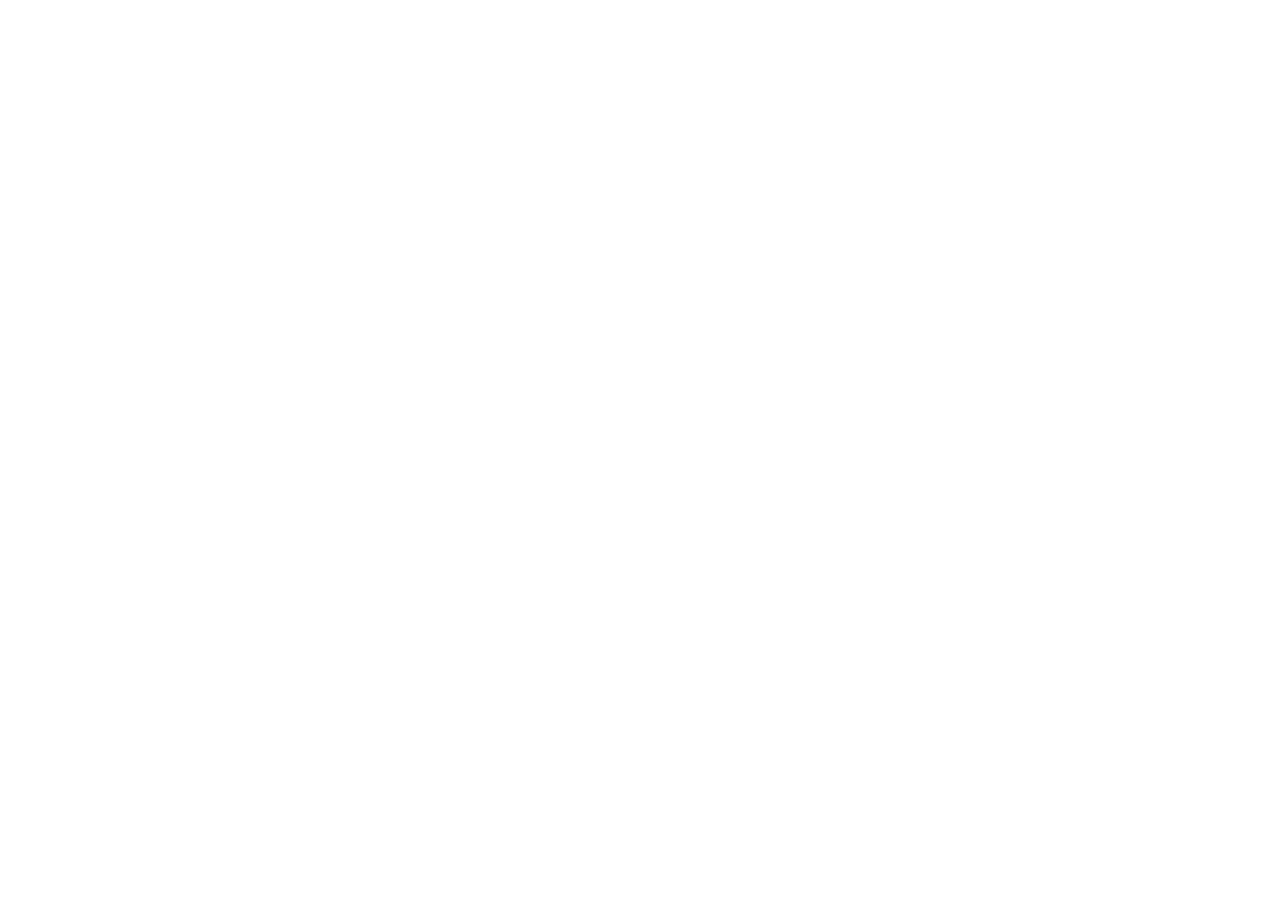
==== flex/01-flex-center/index.html @ 53f1aa36 "Initial commit" ====
<!DOCTYPE html>
<html lang="en">
  <head>
    <meta charset="UTF-8" />
    <meta name="viewport" content="width=device-width, initial-scale=1.0" />
    <link rel="stylesheet" href="styles.css" />
    <title>Flex Center</title>
  </head>
  <body></body>
</html>
---- flex/01-flex-center/styles.css ----
* {
  box-sizing: border-box;
  margin: 0;
  padding: 0;
}

body {
  font-family: system-ui, -apple-system, BlinkMacSystemFont, "Segoe UI", Roboto,
    Oxygen, Ubuntu, Cantarell, "Open Sans", "Helvetica Neue", sans-serif;
}
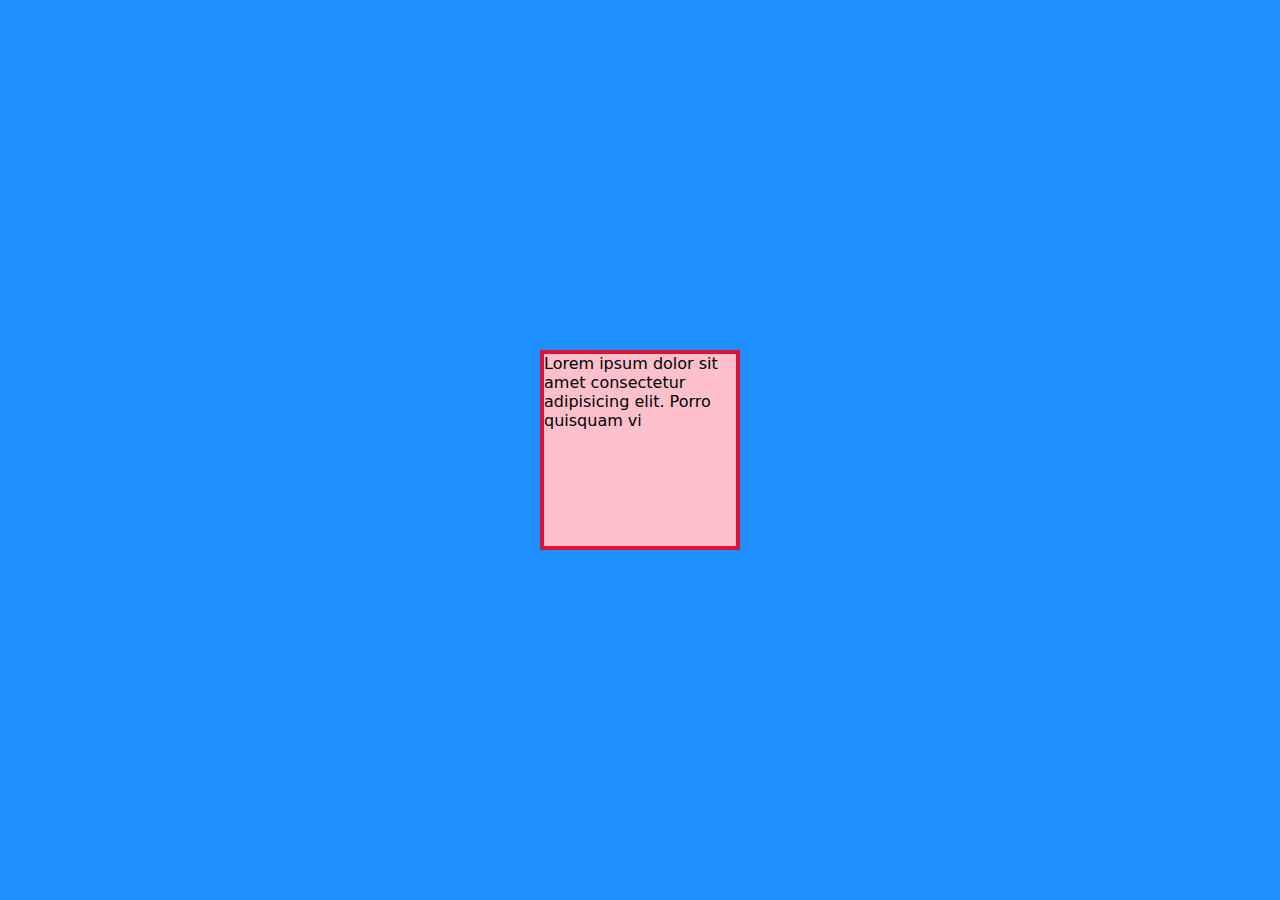
==== commit a9c1ec09: "Center div using flexbox" ====
--- a/flex/01-flex-center/index.html
+++ b/flex/01-flex-center/index.html
@@ -6,5 +6,12 @@
     <link rel="stylesheet" href="styles.css" />
     <title>Flex Center</title>
   </head>
-  <body></body>
+  <body>
+    <div class="redbox">
+      <p>
+        Lorem ipsum dolor sit amet consectetur adipisicing elit. Porro quisquam
+        vi
+      </p>
+    </div>
+  </body>
 </html>
--- a/flex/01-flex-center/styles.css
+++ b/flex/01-flex-center/styles.css
@@ -7,4 +7,16 @@
 body {
   font-family: system-ui, -apple-system, BlinkMacSystemFont, "Segoe UI", Roboto,
     Oxygen, Ubuntu, Cantarell, "Open Sans", "Helvetica Neue", sans-serif;
+  background-color: dodgerblue;
+  display: flex;
+  justify-content: center;
+  align-items: center;
+  height: 100vh;
 }
+
+.redbox {
+  width: 200px;
+  height: 200px;
+  border: 4px solid crimson;
+  background-color: pink;
+}
